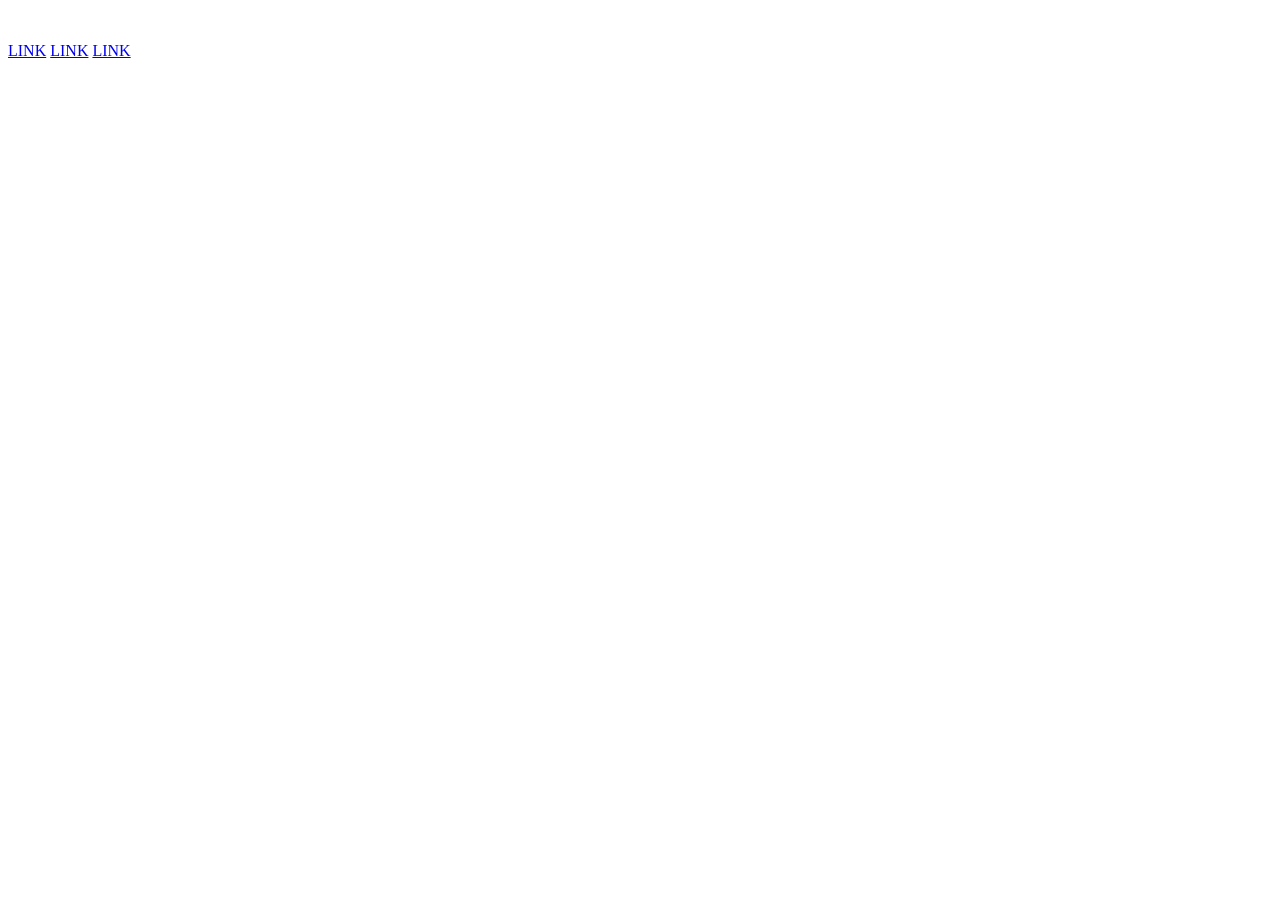
==== html_advanced/index.html @ cc74c917 "Add: task 1 create the header tag with logo on the left and 3 links on the right" ====
<!DOCTYPE html>
<html lang="en">
<head>
    <meta charset="UTF-8">
    <meta name="viewport" content="width=device-width, initial-scale=1.0">
    <title>Document</title>
</head>
<body>
    <header>
        <div>
            <a href="#"><img src="logo.svg" alt="logo_smile"></a>
        </div>
        <div>
            <a href="#">LINK</a>
            <a href="#">LINK</a>
            <a href="#">LINK</a>
        </div>
    </header>
</body>
</html>
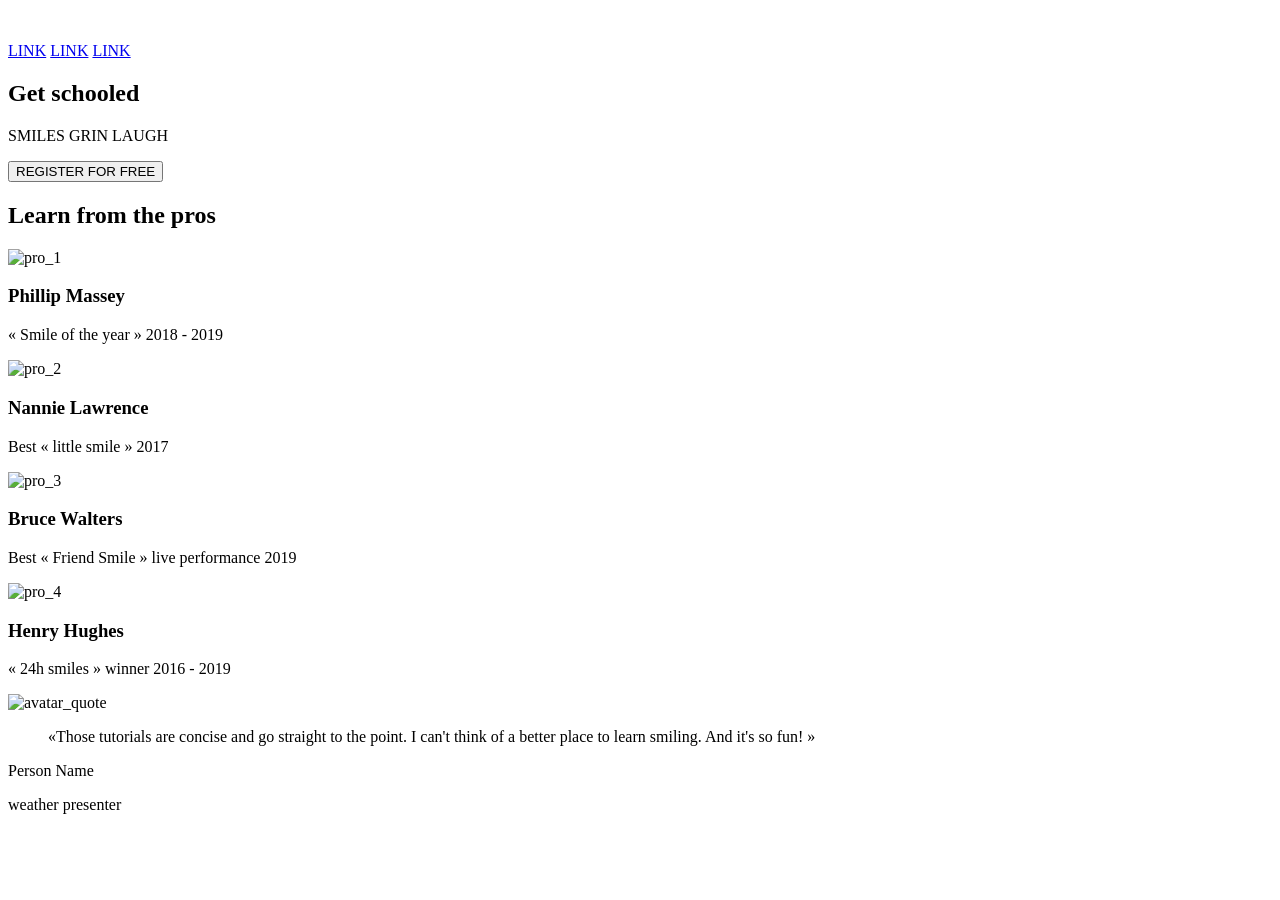
==== commit 807f7169: "Add: task 2 and task 3, create the banner and the quote with blockquote tag" ====
--- a/html_advanced/index.html
+++ b/html_advanced/index.html
@@ -16,5 +16,49 @@
             <a href="#">LINK</a>
         </div>
     </header>
+    <main>
+        <section>
+            <div>
+                <h1>Get schooled</h1>
+                <p>SMILES GRIN LAUGH</p>
+                <button>REGISTER FOR FREE</button>
+            </div>
+            <div>
+                <h2>Learn from the pros</h2>
+            </div>
+            <div>
+                <div>
+                    <img src="" alt="pro_1">
+                    <h3>Phillip Massey</h3>
+                    <p>« Smile of the year » 2018 - 2019</p>
+                </div>
+                <div>
+                    <img src="" alt="pro_2">
+                    <h3>Nannie Lawrence</h3>
+                    <p>Best « little smile » 2017</p>
+                </div>
+                <div>
+                    <img src="" alt="pro_3">
+                    <h3>Bruce Walters</h3>
+                    <p>Best « Friend Smile » live performance 2019</p>
+                </div>
+                <div>
+                    <img src="" alt="pro_4">
+                    <h3>Henry Hughes</h3>
+                    <p>« 24h smiles » winner 2016 - 2019</p>
+                </div>
+            </div>
+        </section>
+        <section>
+            <div>
+                <img src="" alt="avatar_quote">
+            </div>
+            <div>
+                <blockquote>«Those tutorials are concise and go straight to the point. I can't think of a better place to learn smiling. And it's so fun! »</blockquote>
+                <p>Person Name</p>
+                <p>weather presenter</p>
+            </div>
+        </section>
+    </main>
 </body>
 </html>
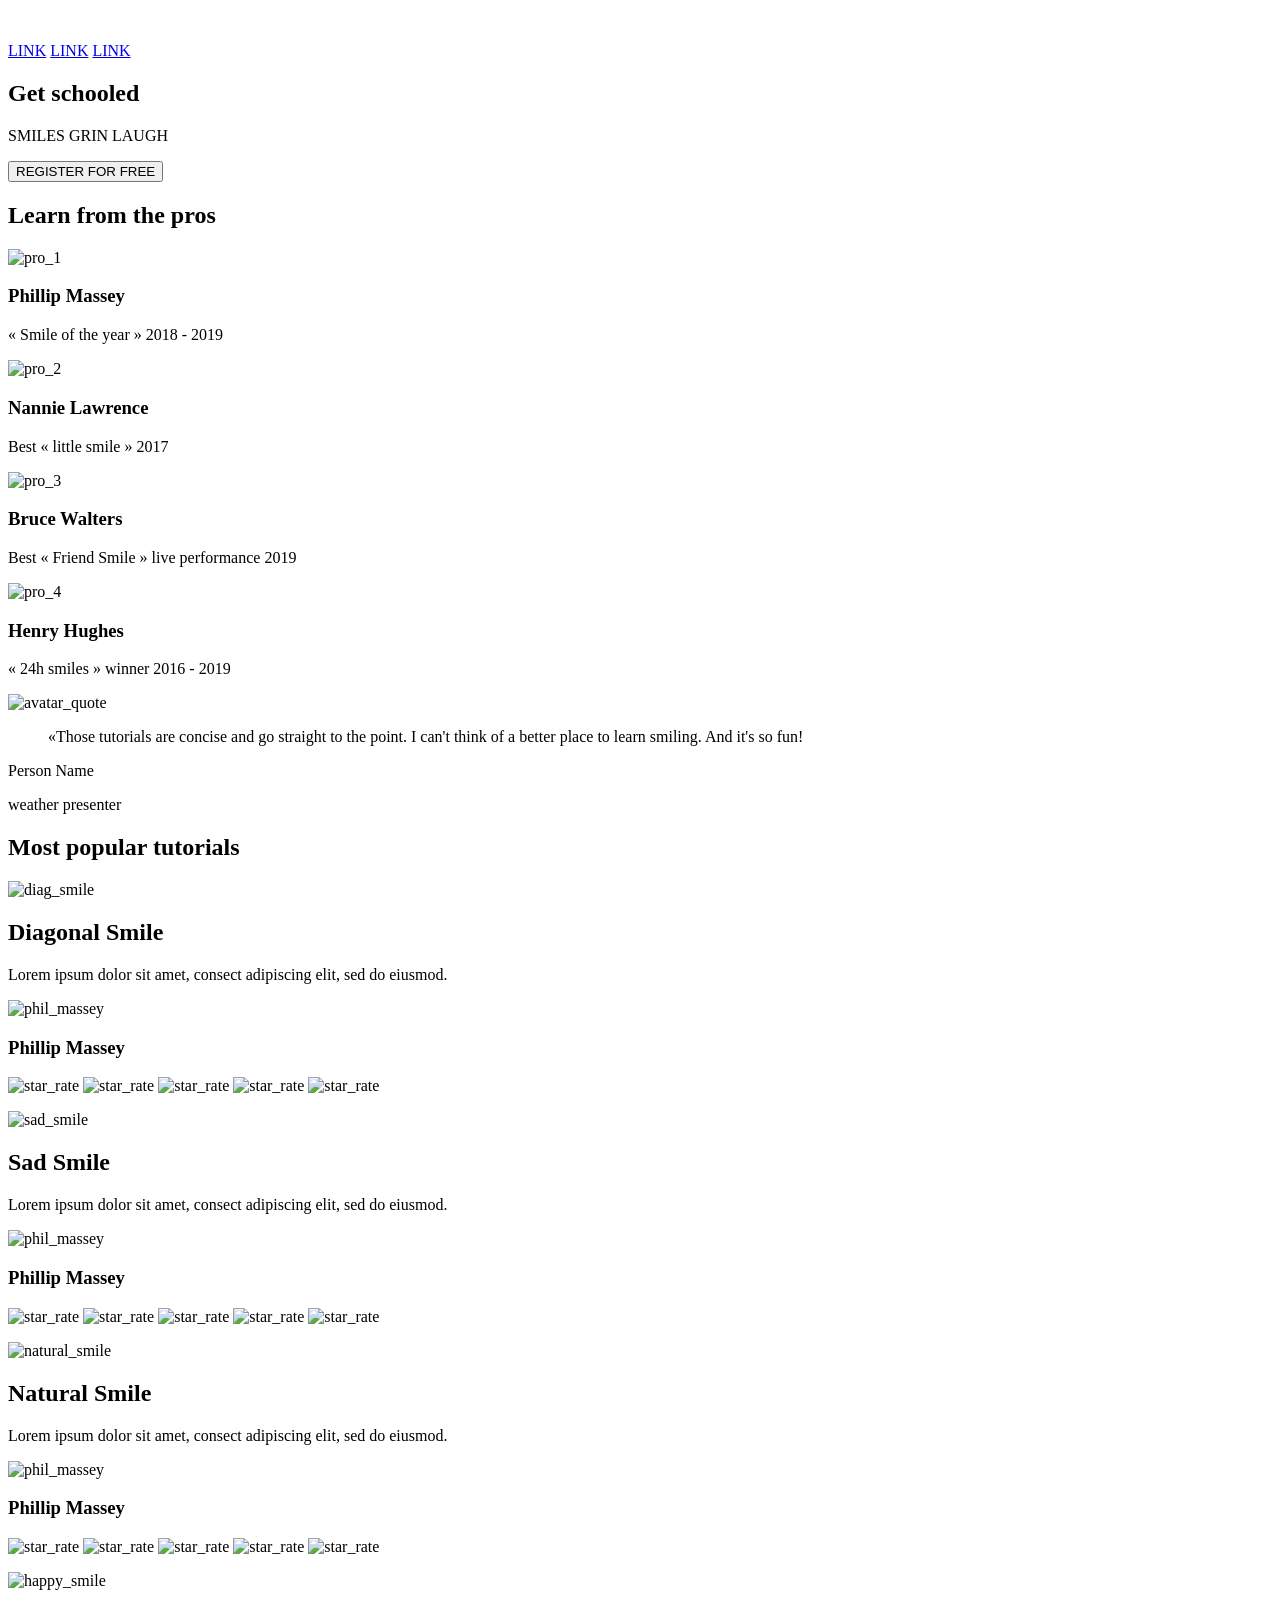
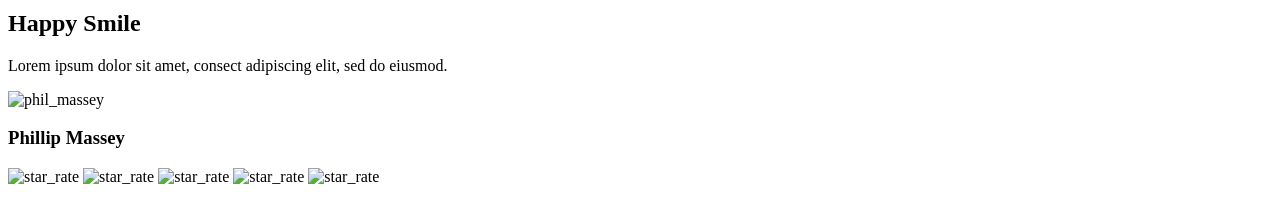
==== commit 7136ae56: "Add: task 4 make a video card wtih multiple div tag" ====
--- a/html_advanced/index.html
+++ b/html_advanced/index.html
@@ -54,9 +54,90 @@
                 <img src="" alt="avatar_quote">
             </div>
             <div>
-                <blockquote>«Those tutorials are concise and go straight to the point. I can't think of a better place to learn smiling. And it's so fun! »</blockquote>
+                <blockquote>«Those tutorials are concise and go straight to the point. I can't think of a better place to learn smiling. And it's so fun!</blockquote>
                 <p>Person Name</p>
                 <p>weather presenter</p>
+            </div>
+        </section>
+        <section>
+            <h1>Most popular tutorials</h1>
+            <div>
+                <div>
+                    <img src="" alt="diag_smile">
+                    <h2>Diagonal Smile</h2>
+                    <p>Lorem ipsum dolor sit amet, consect adipiscing elit, sed do eiusmod.</p>
+                    <div>
+                        <img src="" alt="phil_massey">
+                        <h3>Phillip Massey</h3>
+                    </div>
+                    <div>
+                        <div>
+                            <img src="" alt="star_rate">
+                            <img src="" alt="star_rate">
+                            <img src="" alt="star_rate">
+                            <img src="" alt="star_rate">
+                            <img src="" alt="star_rate">
+                        </div>
+                        <p></p>
+                    </div>
+                </div>
+                <div>
+                    <img src="" alt="sad_smile">
+                    <h2>Sad Smile</h2>
+                    <p>Lorem ipsum dolor sit amet, consect adipiscing elit, sed do eiusmod.</p>
+                    <div>
+                        <img src="" alt="phil_massey">
+                        <h3>Phillip Massey</h3>
+                    </div>
+                    <div>
+                        <div>
+                            <img src="" alt="star_rate">
+                            <img src="" alt="star_rate">
+                            <img src="" alt="star_rate">
+                            <img src="" alt="star_rate">
+                            <img src="" alt="star_rate">
+                        </div>
+                        <p></p>
+                    </div>
+                </div>
+                <div>
+                    <img src="" alt="natural_smile">
+                    <h2>Natural Smile</h2>
+                    <p>Lorem ipsum dolor sit amet, consect adipiscing elit, sed do eiusmod.</p>
+                    <div>
+                        <img src="" alt="phil_massey">
+                        <h3>Phillip Massey</h3>
+                    </div>
+                    <div>
+                        <div>
+                            <img src="" alt="star_rate">
+                            <img src="" alt="star_rate">
+                            <img src="" alt="star_rate">
+                            <img src="" alt="star_rate">
+                            <img src="" alt="star_rate">
+                        </div>
+                        <p></p>
+                    </div>
+                </div>
+                <div>
+                    <img src="" alt="happy_smile">
+                    <h2>Happy Smile</h2>
+                    <p>Lorem ipsum dolor sit amet, consect adipiscing elit, sed do eiusmod.</p>
+                    <div>
+                        <img src="" alt="phil_massey">
+                        <h3>Phillip Massey</h3>
+                    </div>
+                    <div>
+                        <div>
+                            <img src="" alt="star_rate">
+                            <img src="" alt="star_rate">
+                            <img src="" alt="star_rate">
+                            <img src="" alt="star_rate">
+                            <img src="" alt="star_rate">
+                        </div>
+                        <p></p>
+                    </div>
+                </div>
             </div>
         </section>
     </main>
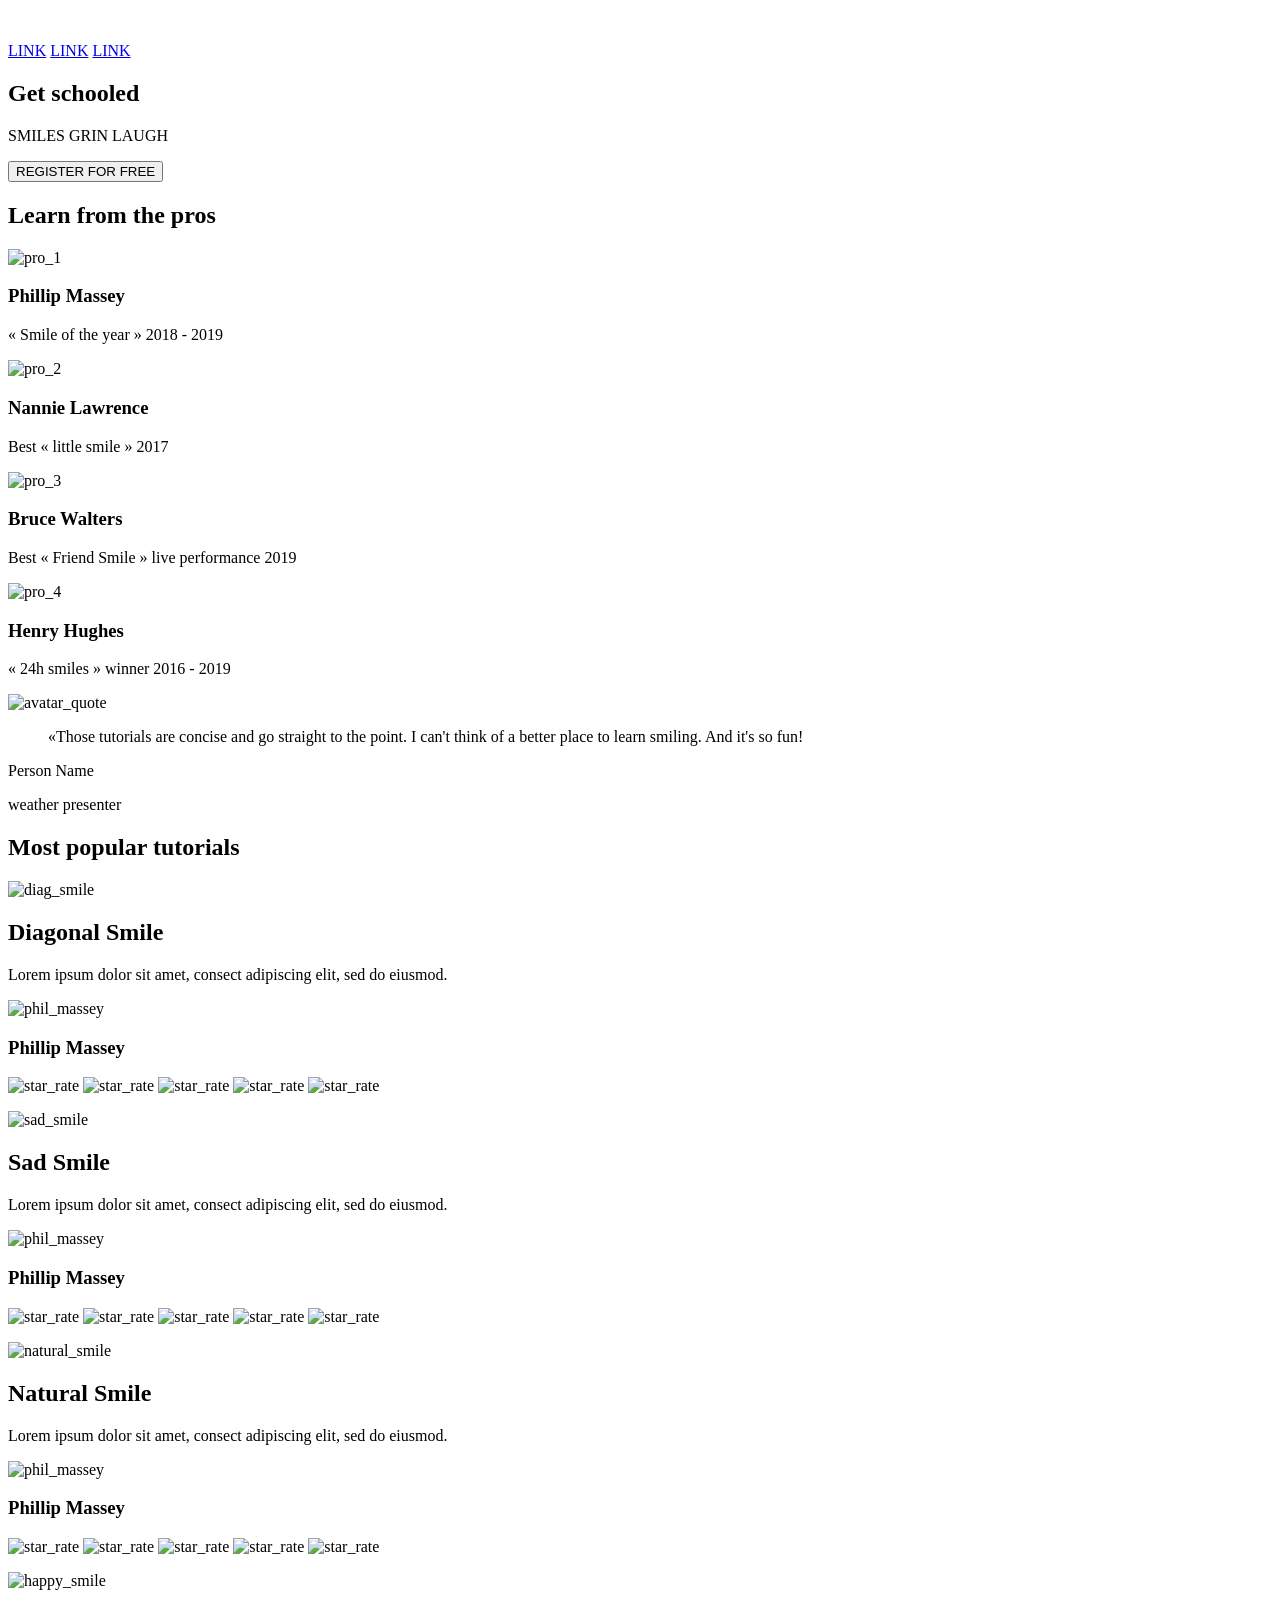
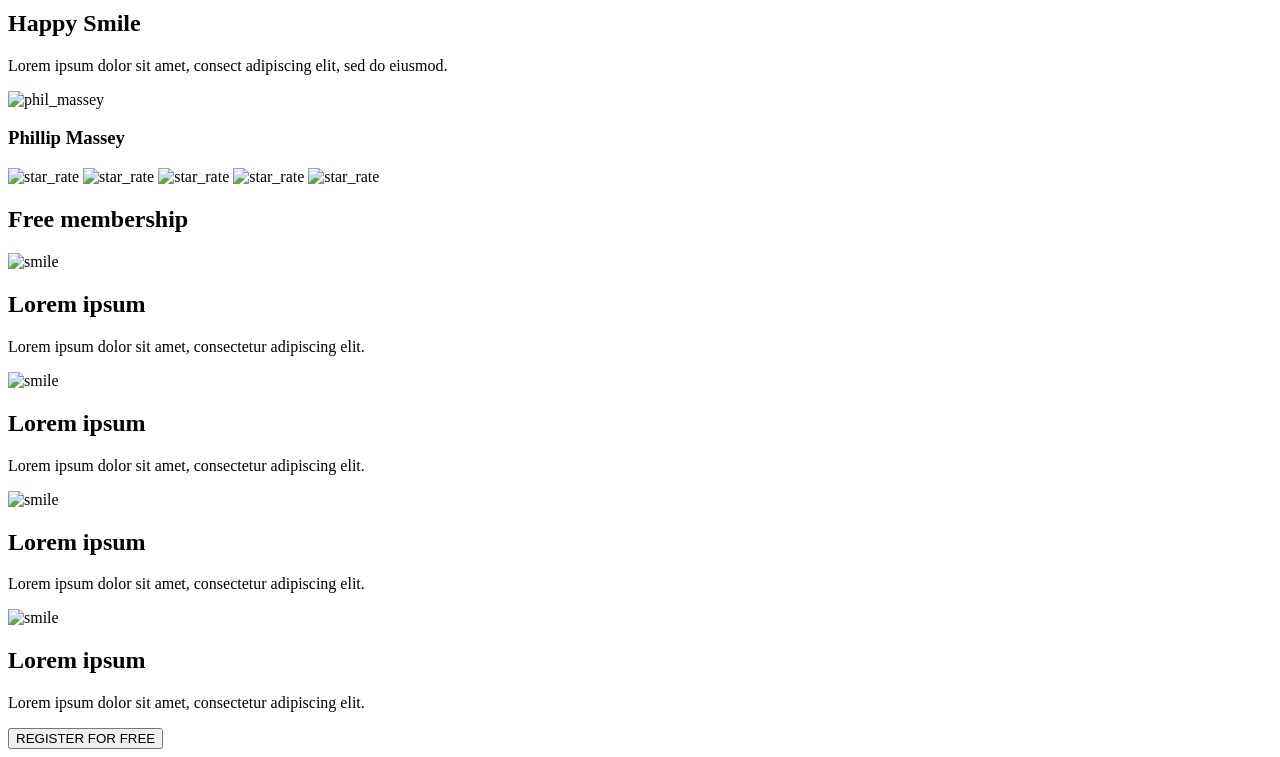
==== commit 39223eb6: "Add: task 5 membership, create 4 div contains img, h2 and p tag" ====
--- a/html_advanced/index.html
+++ b/html_advanced/index.html
@@ -140,6 +140,32 @@
                 </div>
             </div>
         </section>
+        <section>
+            <h1>Free membership</h1>
+            <div>
+                <div>
+                    <img src="" alt="smile">
+                    <h2>Lorem ipsum</h2>
+                    <p>Lorem ipsum dolor sit amet, consectetur adipiscing elit.</p>
+                </div>
+                <div>
+                    <img src="" alt="smile">
+                    <h2>Lorem ipsum</h2>
+                    <p>Lorem ipsum dolor sit amet, consectetur adipiscing elit.</p>
+                </div>
+                <div>
+                    <img src="" alt="smile">
+                    <h2>Lorem ipsum</h2>
+                    <p>Lorem ipsum dolor sit amet, consectetur adipiscing elit.</p>
+                </div>
+                <div>
+                    <img src="" alt="smile">
+                    <h2>Lorem ipsum</h2>
+                    <p>Lorem ipsum dolor sit amet, consectetur adipiscing elit.</p>
+                </div>
+            </div>
+            <button>REGISTER FOR FREE</button>
+        </section>
     </main>
 </body>
 </html>
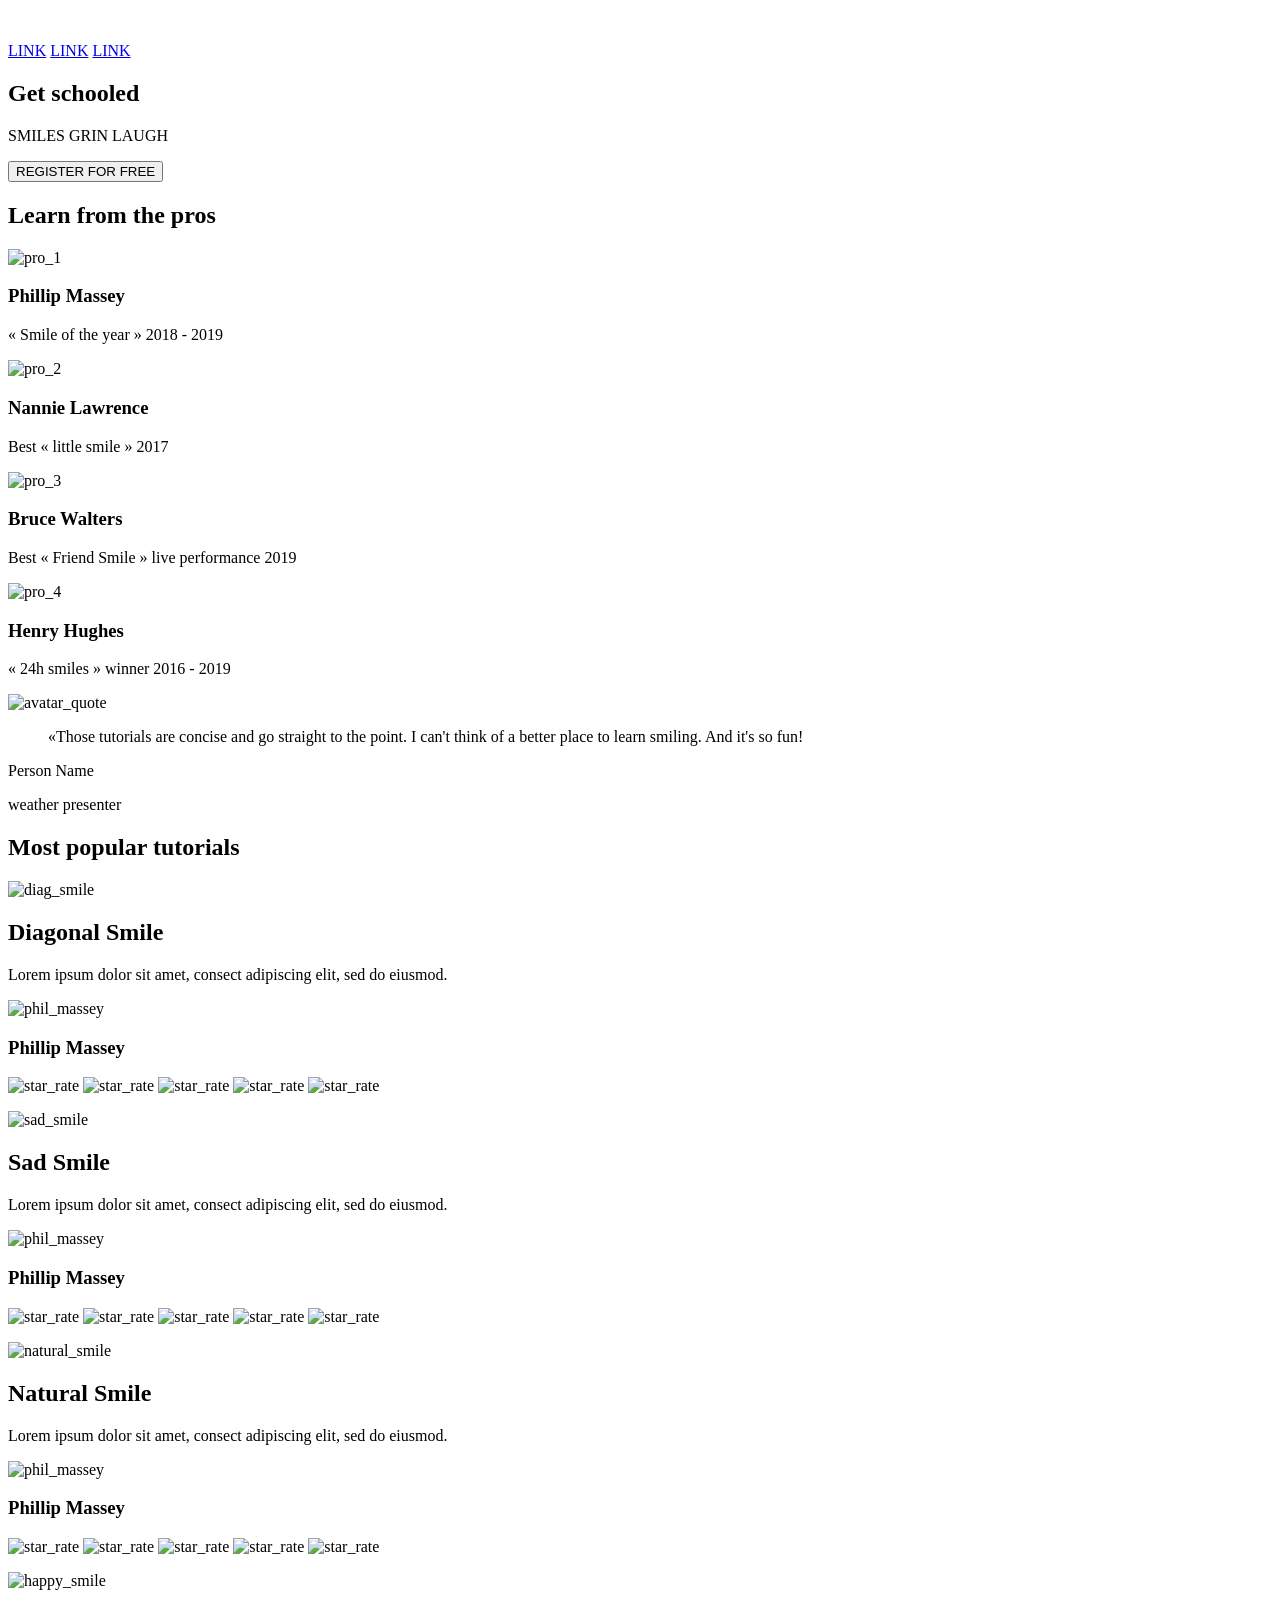
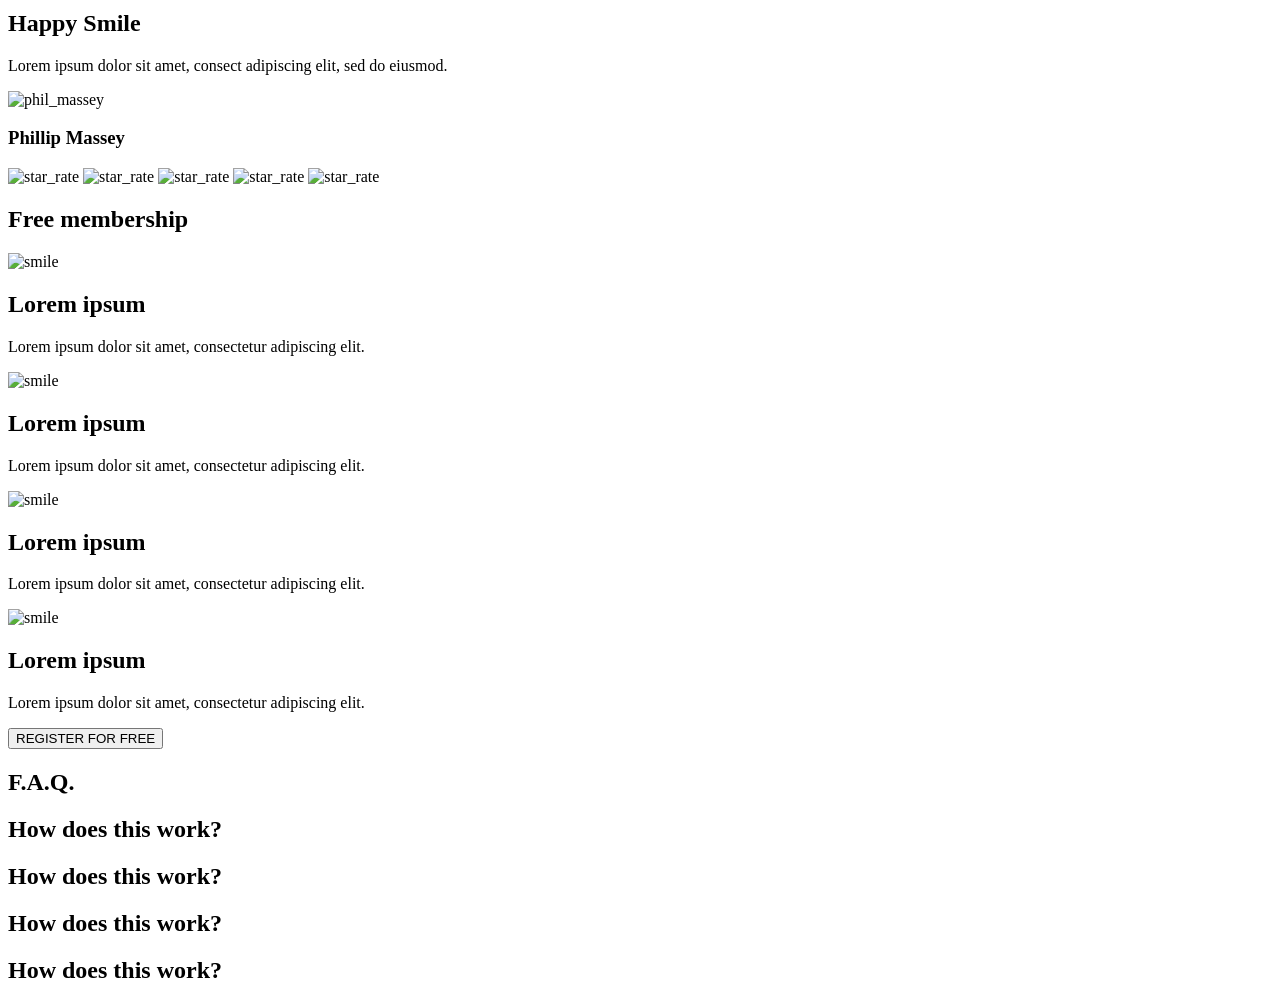
==== commit 7e171c22: "Add: task 6 faq create one div contains 2 rows which contains 2 items" ====
--- a/html_advanced/index.html
+++ b/html_advanced/index.html
@@ -166,6 +166,31 @@
             </div>
             <button>REGISTER FOR FREE</button>
         </section>
+        <section>
+            <h1>F.A.Q.</h1>
+            <div>
+                <div>
+                    <div>
+                        <h2>How does this work?</h2>
+                        <p></p>
+                    </div>
+                    <div>
+                        <h2>How does this work?</h2>
+                        <p></p>
+                    </div>
+                </div>
+                <div>
+                    <div>
+                        <h2>How does this work?</h2>
+                        <p></p>
+                    </div>
+                    <div>
+                        <h2>How does this work?</h2>
+                        <p></p>
+                    </div>
+                </div>
+            </div>
+        </section>
     </main>
 </body>
 </html>
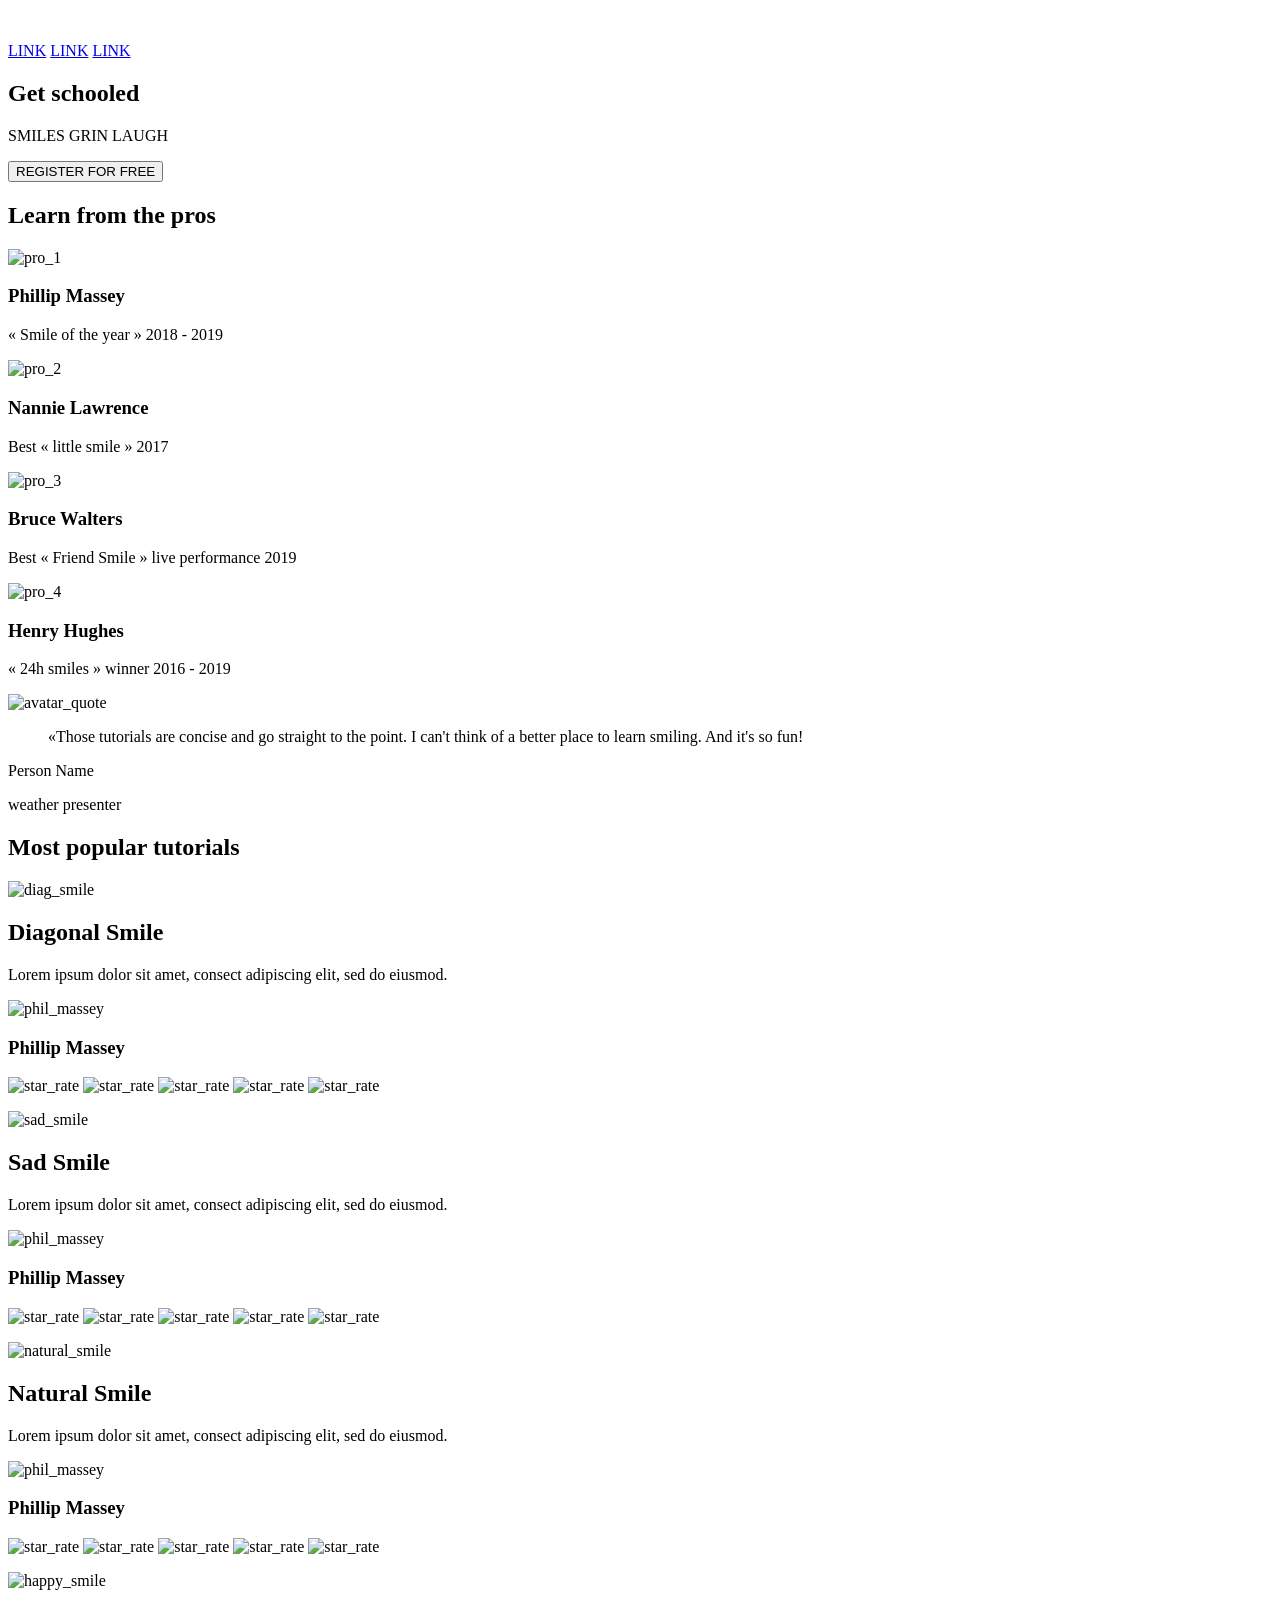
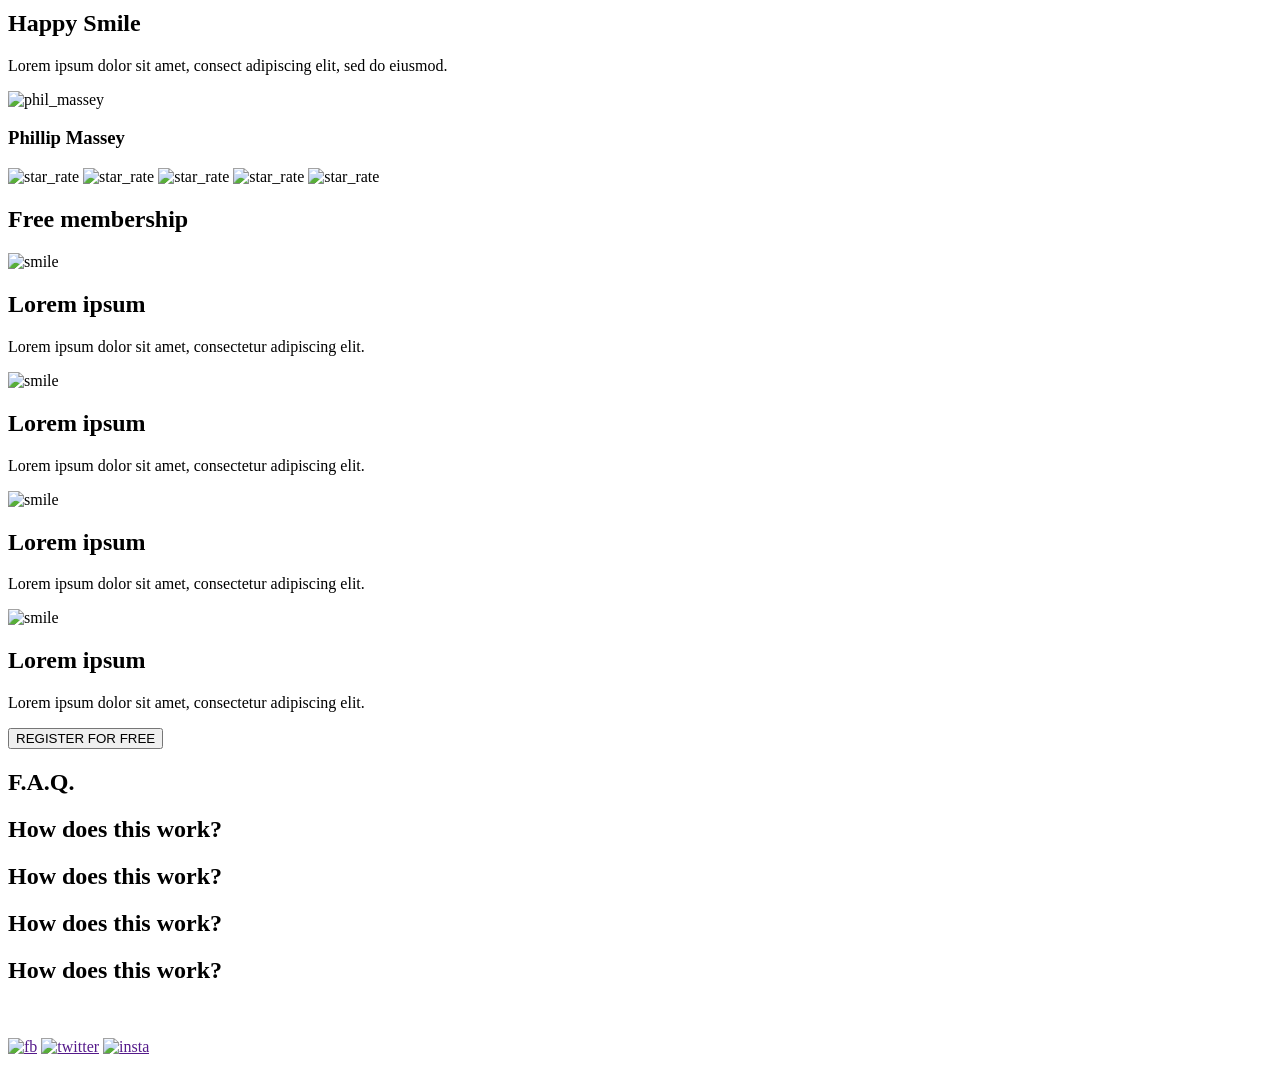
==== commit 67f153c6: "Add: task 7 footer create footer tag with 2 div in the div container" ====
--- a/html_advanced/index.html
+++ b/html_advanced/index.html
@@ -192,5 +192,18 @@
             </div>
         </section>
     </main>
+    <footer>
+        <div>
+            <div>
+                <a href="#"><img src="logo.svg" alt="logo_smile"></a>
+            </div>
+            <div>
+                <a href=""><img src="" alt="fb"></a>
+                <a href=""><img src="" alt="twitter"></a>
+                <a href=""><img src="" alt="insta"></a>
+            </div>
+        </div>
+        <p></p>
+    </footer>
 </body>
 </html>
